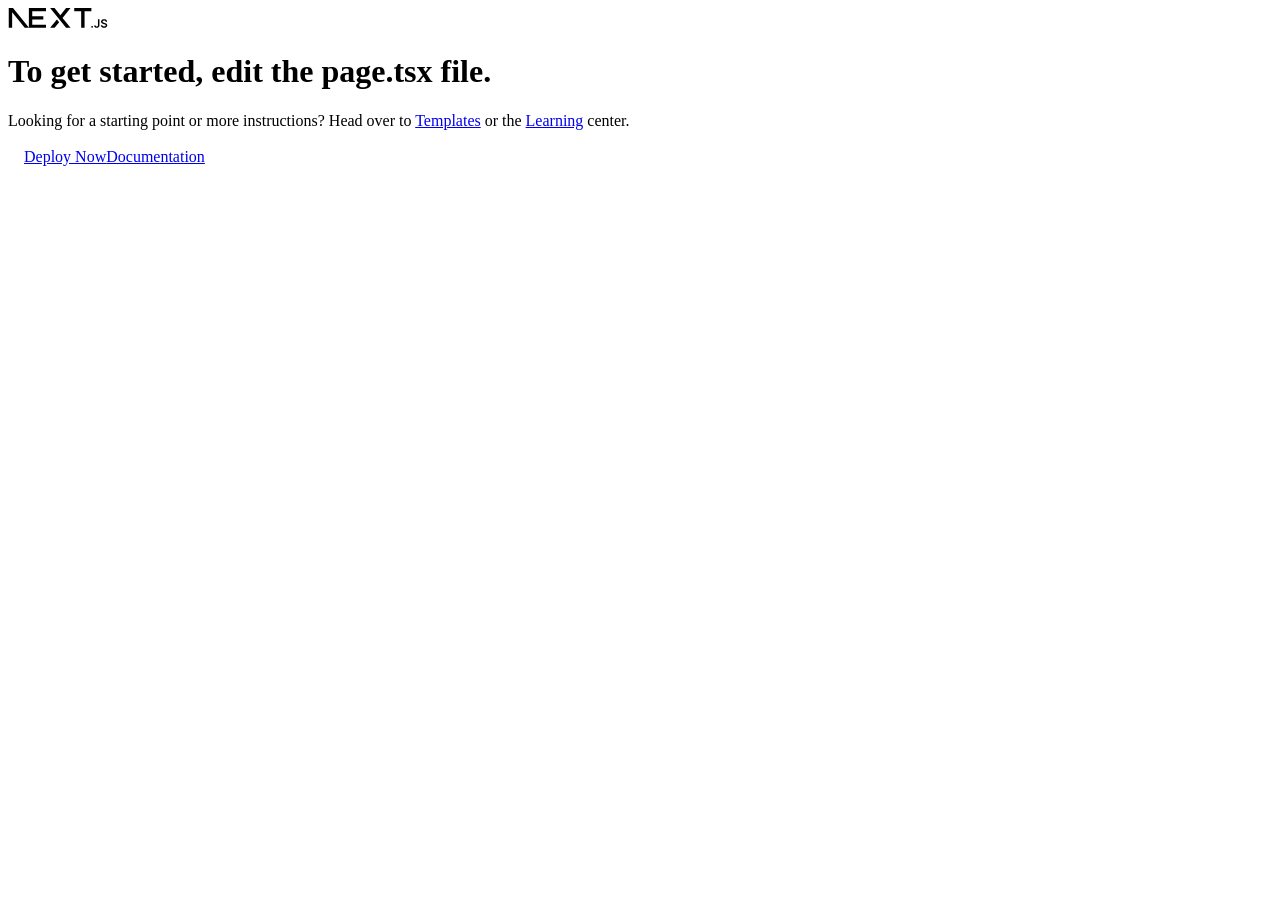
==== index.html @ cd202971 "Updates" ====
<!DOCTYPE html><html lang="en" class="geist_a71539c9-module__T19VSG__variable geist_mono_8d43a2aa-module__8Li5zG__variable h-full antialiased"><head><meta charSet="utf-8"/><meta name="viewport" content="width=device-width, initial-scale=1"/><link rel="preload" href="/my-portfolio/_next/static/media/797e433ab948586e-s.p.0.q-h669a_dqa.woff2" as="font" crossorigin="" type="font/woff2"/><link rel="preload" href="/my-portfolio/_next/static/media/caa3a2e1cccd8315-s.p.16t1db8_9y2o~.woff2" as="font" crossorigin="" type="font/woff2"/><link rel="preload" as="image" href="/next.svg"/><link rel="stylesheet" href="/my-portfolio/_next/static/chunks/0bvc3j5yi~l81.css" data-precedence="next"/><link rel="preload" as="script" fetchPriority="low" href="/my-portfolio/_next/static/chunks/11qk_vpw_zwkf.js"/><script src="/my-portfolio/_next/static/chunks/0jyauzo8ixaq1.js" async=""></script><script src="/my-portfolio/_next/static/chunks/10~x95jhs6ns3.js" async=""></script><script src="/my-portfolio/_next/static/chunks/turbopack-0z6vq2y0hi1d8.js" async=""></script><script src="/my-portfolio/_next/static/chunks/0fsi8lw5utejl.js" async=""></script><script src="/my-portfolio/_next/static/chunks/0d3tkj33oycf2.js" async=""></script><script src="/my-portfolio/_next/static/chunks/0zh8cbih0a2mq.js" async=""></script><meta name="next-size-adjust" content=""/><title>Create Next App</title><meta name="description" content="Generated by create next app"/><link rel="icon" href="/my-portfolio/favicon.ico?favicon.0x3dzn~oxb6tn.ico" sizes="256x256" type="image/x-icon"/><script src="/my-portfolio/_next/static/chunks/03~yq9q893hmn.js" noModule=""></script></head><body class="min-h-full flex flex-col"><div hidden=""><!--$--><!--/$--></div><div class="flex flex-col flex-1 items-center justify-center bg-zinc-50 font-sans dark:bg-black"><main class="flex flex-1 w-full max-w-3xl flex-col items-center justify-between py-32 px-16 bg-white dark:bg-black sm:items-start"><img alt="Next.js logo" width="100" height="20" decoding="async" data-nimg="1" class="dark:invert" style="color:transparent" src="/next.svg"/><div class="flex flex-col items-center gap-6 text-center sm:items-start sm:text-left"><h1 class="max-w-xs text-3xl font-semibold leading-10 tracking-tight text-black dark:text-zinc-50">To get started, edit the page.tsx file.</h1><p class="max-w-md text-lg leading-8 text-zinc-600 dark:text-zinc-400">Looking for a starting point or more instructions? Head over to<!-- --> <a href="https://vercel.com/templates?framework=next.js&amp;utm_source=create-next-app&amp;utm_medium=appdir-template-tw&amp;utm_campaign=create-next-app" class="font-medium text-zinc-950 dark:text-zinc-50">Templates</a> <!-- -->or the<!-- --> <a href="https://nextjs.org/learn?utm_source=create-next-app&amp;utm_medium=appdir-template-tw&amp;utm_campaign=create-next-app" class="font-medium text-zinc-950 dark:text-zinc-50">Learning</a> <!-- -->center.</p></div><div class="flex flex-col gap-4 text-base font-medium sm:flex-row"><a class="flex h-12 w-full items-center justify-center gap-2 rounded-full bg-foreground px-5 text-background transition-colors hover:bg-[#383838] dark:hover:bg-[#ccc] md:w-[158px]" href="https://vercel.com/new?utm_source=create-next-app&amp;utm_medium=appdir-template-tw&amp;utm_campaign=create-next-app" target="_blank" rel="noopener noreferrer"><img alt="Vercel logomark" loading="lazy" width="16" height="16" decoding="async" data-nimg="1" class="dark:invert" style="color:transparent" src="/vercel.svg"/>Deploy Now</a><a class="flex h-12 w-full items-center justify-center rounded-full border border-solid border-black/[.08] px-5 transition-colors hover:border-transparent hover:bg-black/[.04] dark:border-white/[.145] dark:hover:bg-[#1a1a1a] md:w-[158px]" href="https://nextjs.org/docs?utm_source=create-next-app&amp;utm_medium=appdir-template-tw&amp;utm_campaign=create-next-app" target="_blank" rel="noopener noreferrer">Documentation</a></div></main></div><!--$--><!--/$--><script src="/my-portfolio/_next/static/chunks/11qk_vpw_zwkf.js" id="_R_" async=""></script><script>(self.__next_f=self.__next_f||[]).push([0])</script><script>self.__next_f.push([1,"1:\"$Sreact.fragment\"\n2:I[39756,[\"/my-portfolio/_next/static/chunks/0fsi8lw5utejl.js\",\"/my-portfolio/_next/static/chunks/0d3tkj33oycf2.js\"],\"default\"]\n3:I[37457,[\"/my-portfolio/_next/static/chunks/0fsi8lw5utejl.js\",\"/my-portfolio/_next/static/chunks/0d3tkj33oycf2.js\"],\"default\"]\n4:I[5500,[\"/my-portfolio/_next/static/chunks/0fsi8lw5utejl.js\",\"/my-portfolio/_next/static/chunks/0d3tkj33oycf2.js\",\"/my-portfolio/_next/static/chunks/0zh8cbih0a2mq.js\"],\"Image\"]\n8:I[68027,[\"/my-portfolio/_next/static/chunks/0fsi8lw5utejl.js\",\"/my-portfolio/_next/static/chunks/0d3tkj33oycf2.js\"],\"default\",1]\n:HL[\"/my-portfolio/_next/static/chunks/0bvc3j5yi~l81.css\",\"style\"]\n:HL[\"/my-portfolio/_next/static/media/797e433ab948586e-s.p.0.q-h669a_dqa.woff2\",\"font\",{\"crossOrigin\":\"\",\"type\":\"font/woff2\"}]\n:HL[\"/my-portfolio/_next/static/media/caa3a2e1cccd8315-s.p.16t1db8_9y2o~.woff2\",\"font\",{\"crossOrigin\":\"\",\"type\":\"font/woff2\"}]\n"])</script><script>self.__next_f.push([1,"0:{\"P\":null,\"c\":[\"\",\"\"],\"q\":\"\",\"i\":false,\"f\":[[[\"\",{\"children\":[\"__PAGE__\",{}]},\"$undefined\",\"$undefined\",16],[[\"$\",\"$1\",\"c\",{\"children\":[[[\"$\",\"link\",\"0\",{\"rel\":\"stylesheet\",\"href\":\"/my-portfolio/_next/static/chunks/0bvc3j5yi~l81.css\",\"precedence\":\"next\",\"crossOrigin\":\"$undefined\",\"nonce\":\"$undefined\"}],[\"$\",\"script\",\"script-0\",{\"src\":\"/my-portfolio/_next/static/chunks/0fsi8lw5utejl.js\",\"async\":true,\"nonce\":\"$undefined\"}],[\"$\",\"script\",\"script-1\",{\"src\":\"/my-portfolio/_next/static/chunks/0d3tkj33oycf2.js\",\"async\":true,\"nonce\":\"$undefined\"}]],[\"$\",\"html\",null,{\"lang\":\"en\",\"className\":\"geist_a71539c9-module__T19VSG__variable geist_mono_8d43a2aa-module__8Li5zG__variable h-full antialiased\",\"children\":[\"$\",\"body\",null,{\"className\":\"min-h-full flex flex-col\",\"children\":[\"$\",\"$L2\",null,{\"parallelRouterKey\":\"children\",\"error\":\"$undefined\",\"errorStyles\":\"$undefined\",\"errorScripts\":\"$undefined\",\"template\":[\"$\",\"$L3\",null,{}],\"templateStyles\":\"$undefined\",\"templateScripts\":\"$undefined\",\"notFound\":[[[\"$\",\"title\",null,{\"children\":\"404: This page could not be found.\"}],[\"$\",\"div\",null,{\"style\":{\"fontFamily\":\"system-ui,\\\"Segoe UI\\\",Roboto,Helvetica,Arial,sans-serif,\\\"Apple Color Emoji\\\",\\\"Segoe UI Emoji\\\"\",\"height\":\"100vh\",\"textAlign\":\"center\",\"display\":\"flex\",\"flexDirection\":\"column\",\"alignItems\":\"center\",\"justifyContent\":\"center\"},\"children\":[\"$\",\"div\",null,{\"children\":[[\"$\",\"style\",null,{\"dangerouslySetInnerHTML\":{\"__html\":\"body{color:#000;background:#fff;margin:0}.next-error-h1{border-right:1px solid rgba(0,0,0,.3)}@media (prefers-color-scheme:dark){body{color:#fff;background:#000}.next-error-h1{border-right:1px solid rgba(255,255,255,.3)}}\"}}],[\"$\",\"h1\",null,{\"className\":\"next-error-h1\",\"style\":{\"display\":\"inline-block\",\"margin\":\"0 20px 0 0\",\"padding\":\"0 23px 0 0\",\"fontSize\":24,\"fontWeight\":500,\"verticalAlign\":\"top\",\"lineHeight\":\"49px\"},\"children\":404}],[\"$\",\"div\",null,{\"style\":{\"display\":\"inline-block\"},\"children\":[\"$\",\"h2\",null,{\"style\":{\"fontSize\":14,\"fontWeight\":400,\"lineHeight\":\"49px\",\"margin\":0},\"children\":\"This page could not be found.\"}]}]]}]}]],[]],\"forbidden\":\"$undefined\",\"unauthorized\":\"$undefined\"}]}]}]]}],{\"children\":[[\"$\",\"$1\",\"c\",{\"children\":[[\"$\",\"div\",null,{\"className\":\"flex flex-col flex-1 items-center justify-center bg-zinc-50 font-sans dark:bg-black\",\"children\":[\"$\",\"main\",null,{\"className\":\"flex flex-1 w-full max-w-3xl flex-col items-center justify-between py-32 px-16 bg-white dark:bg-black sm:items-start\",\"children\":[[\"$\",\"$L4\",null,{\"className\":\"dark:invert\",\"src\":\"/next.svg\",\"alt\":\"Next.js logo\",\"width\":100,\"height\":20,\"priority\":true}],[\"$\",\"div\",null,{\"className\":\"flex flex-col items-center gap-6 text-center sm:items-start sm:text-left\",\"children\":[[\"$\",\"h1\",null,{\"className\":\"max-w-xs text-3xl font-semibold leading-10 tracking-tight text-black dark:text-zinc-50\",\"children\":\"To get started, edit the page.tsx file.\"}],[\"$\",\"p\",null,{\"className\":\"max-w-md text-lg leading-8 text-zinc-600 dark:text-zinc-400\",\"children\":[\"Looking for a starting point or more instructions? Head over to\",\" \",[\"$\",\"a\",null,{\"href\":\"https://vercel.com/templates?framework=next.js\u0026utm_source=create-next-app\u0026utm_medium=appdir-template-tw\u0026utm_campaign=create-next-app\",\"className\":\"font-medium text-zinc-950 dark:text-zinc-50\",\"children\":\"Templates\"}],\" \",\"or the\",\" \",[\"$\",\"a\",null,{\"href\":\"https://nextjs.org/learn?utm_source=create-next-app\u0026utm_medium=appdir-template-tw\u0026utm_campaign=create-next-app\",\"className\":\"font-medium text-zinc-950 dark:text-zinc-50\",\"children\":\"Learning\"}],\" \",\"center.\"]}]]}],[\"$\",\"div\",null,{\"className\":\"flex flex-col gap-4 text-base font-medium sm:flex-row\",\"children\":[[\"$\",\"a\",null,{\"className\":\"flex h-12 w-full items-center justify-center gap-2 rounded-full bg-foreground px-5 text-background transition-colors hover:bg-[#383838] dark:hover:bg-[#ccc] md:w-[158px]\",\"href\":\"https://vercel.com/new?utm_source=create-next-app\u0026utm_medium=appdir-template-tw\u0026utm_campaign=create-next-app\",\"target\":\"_blank\",\"rel\":\"noopener noreferrer\",\"children\":[[\"$\",\"$L4\",null,{\"className\":\"dark:invert\",\"src\":\"/vercel.svg\",\"alt\":\"Vercel logomark\",\"width\":16,\"height\":16}],\"Deploy Now\"]}],[\"$\",\"a\",null,{\"className\":\"flex h-12 w-full items-center justify-center rounded-full border border-solid border-black/[.08] px-5 transition-colors hover:border-transparent hover:bg-black/[.04] dark:border-white/[.145] dark:hover:bg-[#1a1a1a] md:w-[158px]\",\"href\":\"https://nextjs.org/docs?utm_source=create-next-app\u0026utm_medium=appdir-template-tw\u0026utm_campaign=create-next-app\",\"target\":\"_blank\",\"rel\":\"noopener noreferrer\",\"children\":\"Documentation\"}]]}]]}]}],[\"$L5\"],\"$L6\"]}],{},null,false,null]},null,false,null],\"$L7\",false]],\"m\":\"$undefined\",\"G\":[\"$8\",[\"$L9\"]],\"S\":true,\"h\":null,\"s\":\"$undefined\",\"l\":\"$undefined\",\"p\":\"$undefined\",\"d\":\"$undefined\",\"b\":\"kV4BOGJeDAwhgSy04n3zo\"}\n"])</script><script>self.__next_f.push([1,"a:I[97367,[\"/my-portfolio/_next/static/chunks/0fsi8lw5utejl.js\",\"/my-portfolio/_next/static/chunks/0d3tkj33oycf2.js\"],\"OutletBoundary\"]\nb:\"$Sreact.suspense\"\nd:I[97367,[\"/my-portfolio/_next/static/chunks/0fsi8lw5utejl.js\",\"/my-portfolio/_next/static/chunks/0d3tkj33oycf2.js\"],\"ViewportBoundary\"]\nf:I[97367,[\"/my-portfolio/_next/static/chunks/0fsi8lw5utejl.js\",\"/my-portfolio/_next/static/chunks/0d3tkj33oycf2.js\"],\"MetadataBoundary\"]\n5:[\"$\",\"script\",\"script-0\",{\"src\":\"/my-portfolio/_next/static/chunks/0zh8cbih0a2mq.js\",\"async\":true,\"nonce\":\"$undefined\"}]\n6:[\"$\",\"$La\",null,{\"children\":[\"$\",\"$b\",null,{\"name\":\"Next.MetadataOutlet\",\"children\":\"$@c\"}]}]\n7:[\"$\",\"$1\",\"h\",{\"children\":[null,[\"$\",\"$Ld\",null,{\"children\":\"$Le\"}],[\"$\",\"div\",null,{\"hidden\":true,\"children\":[\"$\",\"$Lf\",null,{\"children\":[\"$\",\"$b\",null,{\"name\":\"Next.Metadata\",\"children\":\"$L10\"}]}]}],[\"$\",\"meta\",null,{\"name\":\"next-size-adjust\",\"content\":\"\"}]]}]\n9:[\"$\",\"link\",\"0\",{\"rel\":\"stylesheet\",\"href\":\"/my-portfolio/_next/static/chunks/0bvc3j5yi~l81.css\",\"precedence\":\"next\",\"crossOrigin\":\"$undefined\",\"nonce\":\"$undefined\"}]\n"])</script><script>self.__next_f.push([1,"e:[[\"$\",\"meta\",\"0\",{\"charSet\":\"utf-8\"}],[\"$\",\"meta\",\"1\",{\"name\":\"viewport\",\"content\":\"width=device-width, initial-scale=1\"}]]\n"])</script><script>self.__next_f.push([1,"11:I[27201,[\"/my-portfolio/_next/static/chunks/0fsi8lw5utejl.js\",\"/my-portfolio/_next/static/chunks/0d3tkj33oycf2.js\"],\"IconMark\"]\nc:null\n10:[[\"$\",\"title\",\"0\",{\"children\":\"Create Next App\"}],[\"$\",\"meta\",\"1\",{\"name\":\"description\",\"content\":\"Generated by create next app\"}],[\"$\",\"link\",\"2\",{\"rel\":\"icon\",\"href\":\"/my-portfolio/favicon.ico?favicon.0x3dzn~oxb6tn.ico\",\"sizes\":\"256x256\",\"type\":\"image/x-icon\"}],[\"$\",\"$L11\",\"3\",{}]]\n"])</script></body></html>
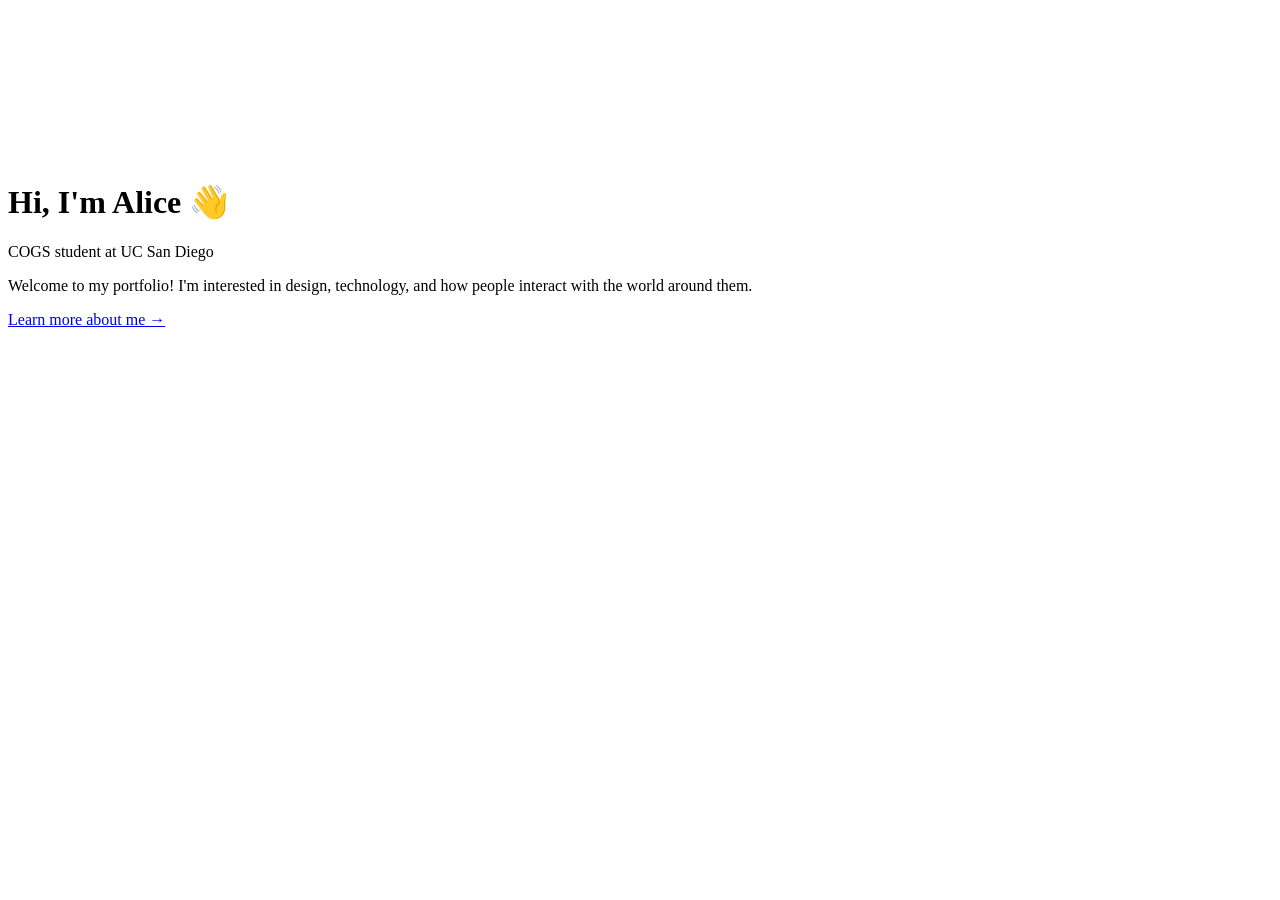
==== commit 1c6ce363: "Updates" ====
--- a/index.html
+++ b/index.html
@@ -1 +1,32 @@
-<!DOCTYPE html><html lang="en" class="geist_a71539c9-module__T19VSG__variable geist_mono_8d43a2aa-module__8Li5zG__variable h-full antialiased"><head><meta charSet="utf-8"/><meta name="viewport" content="width=device-width, initial-scale=1"/><link rel="preload" href="/my-portfolio/_next/static/media/797e433ab948586e-s.p.0.q-h669a_dqa.woff2" as="font" crossorigin="" type="font/woff2"/><link rel="preload" href="/my-portfolio/_next/static/media/caa3a2e1cccd8315-s.p.16t1db8_9y2o~.woff2" as="font" crossorigin="" type="font/woff2"/><link rel="preload" as="image" href="/next.svg"/><link rel="stylesheet" href="/my-portfolio/_next/static/chunks/0bvc3j5yi~l81.css" data-precedence="next"/><link rel="preload" as="script" fetchPriority="low" href="/my-portfolio/_next/static/chunks/11qk_vpw_zwkf.js"/><script src="/my-portfolio/_next/static/chunks/0jyauzo8ixaq1.js" async=""></script><script src="/my-portfolio/_next/static/chunks/10~x95jhs6ns3.js" async=""></script><script src="/my-portfolio/_next/static/chunks/turbopack-0z6vq2y0hi1d8.js" async=""></script><script src="/my-portfolio/_next/static/chunks/0fsi8lw5utejl.js" async=""></script><script src="/my-portfolio/_next/static/chunks/0d3tkj33oycf2.js" async=""></script><script src="/my-portfolio/_next/static/chunks/0zh8cbih0a2mq.js" async=""></script><meta name="next-size-adjust" content=""/><title>Create Next App</title><meta name="description" content="Generated by create next app"/><link rel="icon" href="/my-portfolio/favicon.ico?favicon.0x3dzn~oxb6tn.ico" sizes="256x256" type="image/x-icon"/><script src="/my-portfolio/_next/static/chunks/03~yq9q893hmn.js" noModule=""></script></head><body class="min-h-full flex flex-col"><div hidden=""><!--$--><!--/$--></div><div class="flex flex-col flex-1 items-center justify-center bg-zinc-50 font-sans dark:bg-black"><main class="flex flex-1 w-full max-w-3xl flex-col items-center justify-between py-32 px-16 bg-white dark:bg-black sm:items-start"><img alt="Next.js logo" width="100" height="20" decoding="async" data-nimg="1" class="dark:invert" style="color:transparent" src="/next.svg"/><div class="flex flex-col items-center gap-6 text-center sm:items-start sm:text-left"><h1 class="max-w-xs text-3xl font-semibold leading-10 tracking-tight text-black dark:text-zinc-50">To get started, edit the page.tsx file.</h1><p class="max-w-md text-lg leading-8 text-zinc-600 dark:text-zinc-400">Looking for a starting point or more instructions? Head over to<!-- --> <a href="https://vercel.com/templates?framework=next.js&amp;utm_source=create-next-app&amp;utm_medium=appdir-template-tw&amp;utm_campaign=create-next-app" class="font-medium text-zinc-950 dark:text-zinc-50">Templates</a> <!-- -->or the<!-- --> <a href="https://nextjs.org/learn?utm_source=create-next-app&amp;utm_medium=appdir-template-tw&amp;utm_campaign=create-next-app" class="font-medium text-zinc-950 dark:text-zinc-50">Learning</a> <!-- -->center.</p></div><div class="flex flex-col gap-4 text-base font-medium sm:flex-row"><a class="flex h-12 w-full items-center justify-center gap-2 rounded-full bg-foreground px-5 text-background transition-colors hover:bg-[#383838] dark:hover:bg-[#ccc] md:w-[158px]" href="https://vercel.com/new?utm_source=create-next-app&amp;utm_medium=appdir-template-tw&amp;utm_campaign=create-next-app" target="_blank" rel="noopener noreferrer"><img alt="Vercel logomark" loading="lazy" width="16" height="16" decoding="async" data-nimg="1" class="dark:invert" style="color:transparent" src="/vercel.svg"/>Deploy Now</a><a class="flex h-12 w-full items-center justify-center rounded-full border border-solid border-black/[.08] px-5 transition-colors hover:border-transparent hover:bg-black/[.04] dark:border-white/[.145] dark:hover:bg-[#1a1a1a] md:w-[158px]" href="https://nextjs.org/docs?utm_source=create-next-app&amp;utm_medium=appdir-template-tw&amp;utm_campaign=create-next-app" target="_blank" rel="noopener noreferrer">Documentation</a></div></main></div><!--$--><!--/$--><script src="/my-portfolio/_next/static/chunks/11qk_vpw_zwkf.js" id="_R_" async=""></script><script>(self.__next_f=self.__next_f||[]).push([0])</script><script>self.__next_f.push([1,"1:\"$Sreact.fragment\"\n2:I[39756,[\"/my-portfolio/_next/static/chunks/0fsi8lw5utejl.js\",\"/my-portfolio/_next/static/chunks/0d3tkj33oycf2.js\"],\"default\"]\n3:I[37457,[\"/my-portfolio/_next/static/chunks/0fsi8lw5utejl.js\",\"/my-portfolio/_next/static/chunks/0d3tkj33oycf2.js\"],\"default\"]\n4:I[5500,[\"/my-portfolio/_next/static/chunks/0fsi8lw5utejl.js\",\"/my-portfolio/_next/static/chunks/0d3tkj33oycf2.js\",\"/my-portfolio/_next/static/chunks/0zh8cbih0a2mq.js\"],\"Image\"]\n8:I[68027,[\"/my-portfolio/_next/static/chunks/0fsi8lw5utejl.js\",\"/my-portfolio/_next/static/chunks/0d3tkj33oycf2.js\"],\"default\",1]\n:HL[\"/my-portfolio/_next/static/chunks/0bvc3j5yi~l81.css\",\"style\"]\n:HL[\"/my-portfolio/_next/static/media/797e433ab948586e-s.p.0.q-h669a_dqa.woff2\",\"font\",{\"crossOrigin\":\"\",\"type\":\"font/woff2\"}]\n:HL[\"/my-portfolio/_next/static/media/caa3a2e1cccd8315-s.p.16t1db8_9y2o~.woff2\",\"font\",{\"crossOrigin\":\"\",\"type\":\"font/woff2\"}]\n"])</script><script>self.__next_f.push([1,"0:{\"P\":null,\"c\":[\"\",\"\"],\"q\":\"\",\"i\":false,\"f\":[[[\"\",{\"children\":[\"__PAGE__\",{}]},\"$undefined\",\"$undefined\",16],[[\"$\",\"$1\",\"c\",{\"children\":[[[\"$\",\"link\",\"0\",{\"rel\":\"stylesheet\",\"href\":\"/my-portfolio/_next/static/chunks/0bvc3j5yi~l81.css\",\"precedence\":\"next\",\"crossOrigin\":\"$undefined\",\"nonce\":\"$undefined\"}],[\"$\",\"script\",\"script-0\",{\"src\":\"/my-portfolio/_next/static/chunks/0fsi8lw5utejl.js\",\"async\":true,\"nonce\":\"$undefined\"}],[\"$\",\"script\",\"script-1\",{\"src\":\"/my-portfolio/_next/static/chunks/0d3tkj33oycf2.js\",\"async\":true,\"nonce\":\"$undefined\"}]],[\"$\",\"html\",null,{\"lang\":\"en\",\"className\":\"geist_a71539c9-module__T19VSG__variable geist_mono_8d43a2aa-module__8Li5zG__variable h-full antialiased\",\"children\":[\"$\",\"body\",null,{\"className\":\"min-h-full flex flex-col\",\"children\":[\"$\",\"$L2\",null,{\"parallelRouterKey\":\"children\",\"error\":\"$undefined\",\"errorStyles\":\"$undefined\",\"errorScripts\":\"$undefined\",\"template\":[\"$\",\"$L3\",null,{}],\"templateStyles\":\"$undefined\",\"templateScripts\":\"$undefined\",\"notFound\":[[[\"$\",\"title\",null,{\"children\":\"404: This page could not be found.\"}],[\"$\",\"div\",null,{\"style\":{\"fontFamily\":\"system-ui,\\\"Segoe UI\\\",Roboto,Helvetica,Arial,sans-serif,\\\"Apple Color Emoji\\\",\\\"Segoe UI Emoji\\\"\",\"height\":\"100vh\",\"textAlign\":\"center\",\"display\":\"flex\",\"flexDirection\":\"column\",\"alignItems\":\"center\",\"justifyContent\":\"center\"},\"children\":[\"$\",\"div\",null,{\"children\":[[\"$\",\"style\",null,{\"dangerouslySetInnerHTML\":{\"__html\":\"body{color:#000;background:#fff;margin:0}.next-error-h1{border-right:1px solid rgba(0,0,0,.3)}@media (prefers-color-scheme:dark){body{color:#fff;background:#000}.next-error-h1{border-right:1px solid rgba(255,255,255,.3)}}\"}}],[\"$\",\"h1\",null,{\"className\":\"next-error-h1\",\"style\":{\"display\":\"inline-block\",\"margin\":\"0 20px 0 0\",\"padding\":\"0 23px 0 0\",\"fontSize\":24,\"fontWeight\":500,\"verticalAlign\":\"top\",\"lineHeight\":\"49px\"},\"children\":404}],[\"$\",\"div\",null,{\"style\":{\"display\":\"inline-block\"},\"children\":[\"$\",\"h2\",null,{\"style\":{\"fontSize\":14,\"fontWeight\":400,\"lineHeight\":\"49px\",\"margin\":0},\"children\":\"This page could not be found.\"}]}]]}]}]],[]],\"forbidden\":\"$undefined\",\"unauthorized\":\"$undefined\"}]}]}]]}],{\"children\":[[\"$\",\"$1\",\"c\",{\"children\":[[\"$\",\"div\",null,{\"className\":\"flex flex-col flex-1 items-center justify-center bg-zinc-50 font-sans dark:bg-black\",\"children\":[\"$\",\"main\",null,{\"className\":\"flex flex-1 w-full max-w-3xl flex-col items-center justify-between py-32 px-16 bg-white dark:bg-black sm:items-start\",\"children\":[[\"$\",\"$L4\",null,{\"className\":\"dark:invert\",\"src\":\"/next.svg\",\"alt\":\"Next.js logo\",\"width\":100,\"height\":20,\"priority\":true}],[\"$\",\"div\",null,{\"className\":\"flex flex-col items-center gap-6 text-center sm:items-start sm:text-left\",\"children\":[[\"$\",\"h1\",null,{\"className\":\"max-w-xs text-3xl font-semibold leading-10 tracking-tight text-black dark:text-zinc-50\",\"children\":\"To get started, edit the page.tsx file.\"}],[\"$\",\"p\",null,{\"className\":\"max-w-md text-lg leading-8 text-zinc-600 dark:text-zinc-400\",\"children\":[\"Looking for a starting point or more instructions? Head over to\",\" \",[\"$\",\"a\",null,{\"href\":\"https://vercel.com/templates?framework=next.js\u0026utm_source=create-next-app\u0026utm_medium=appdir-template-tw\u0026utm_campaign=create-next-app\",\"className\":\"font-medium text-zinc-950 dark:text-zinc-50\",\"children\":\"Templates\"}],\" \",\"or the\",\" \",[\"$\",\"a\",null,{\"href\":\"https://nextjs.org/learn?utm_source=create-next-app\u0026utm_medium=appdir-template-tw\u0026utm_campaign=create-next-app\",\"className\":\"font-medium text-zinc-950 dark:text-zinc-50\",\"children\":\"Learning\"}],\" \",\"center.\"]}]]}],[\"$\",\"div\",null,{\"className\":\"flex flex-col gap-4 text-base font-medium sm:flex-row\",\"children\":[[\"$\",\"a\",null,{\"className\":\"flex h-12 w-full items-center justify-center gap-2 rounded-full bg-foreground px-5 text-background transition-colors hover:bg-[#383838] dark:hover:bg-[#ccc] md:w-[158px]\",\"href\":\"https://vercel.com/new?utm_source=create-next-app\u0026utm_medium=appdir-template-tw\u0026utm_campaign=create-next-app\",\"target\":\"_blank\",\"rel\":\"noopener noreferrer\",\"children\":[[\"$\",\"$L4\",null,{\"className\":\"dark:invert\",\"src\":\"/vercel.svg\",\"alt\":\"Vercel logomark\",\"width\":16,\"height\":16}],\"Deploy Now\"]}],[\"$\",\"a\",null,{\"className\":\"flex h-12 w-full items-center justify-center rounded-full border border-solid border-black/[.08] px-5 transition-colors hover:border-transparent hover:bg-black/[.04] dark:border-white/[.145] dark:hover:bg-[#1a1a1a] md:w-[158px]\",\"href\":\"https://nextjs.org/docs?utm_source=create-next-app\u0026utm_medium=appdir-template-tw\u0026utm_campaign=create-next-app\",\"target\":\"_blank\",\"rel\":\"noopener noreferrer\",\"children\":\"Documentation\"}]]}]]}]}],[\"$L5\"],\"$L6\"]}],{},null,false,null]},null,false,null],\"$L7\",false]],\"m\":\"$undefined\",\"G\":[\"$8\",[\"$L9\"]],\"S\":true,\"h\":null,\"s\":\"$undefined\",\"l\":\"$undefined\",\"p\":\"$undefined\",\"d\":\"$undefined\",\"b\":\"kV4BOGJeDAwhgSy04n3zo\"}\n"])</script><script>self.__next_f.push([1,"a:I[97367,[\"/my-portfolio/_next/static/chunks/0fsi8lw5utejl.js\",\"/my-portfolio/_next/static/chunks/0d3tkj33oycf2.js\"],\"OutletBoundary\"]\nb:\"$Sreact.suspense\"\nd:I[97367,[\"/my-portfolio/_next/static/chunks/0fsi8lw5utejl.js\",\"/my-portfolio/_next/static/chunks/0d3tkj33oycf2.js\"],\"ViewportBoundary\"]\nf:I[97367,[\"/my-portfolio/_next/static/chunks/0fsi8lw5utejl.js\",\"/my-portfolio/_next/static/chunks/0d3tkj33oycf2.js\"],\"MetadataBoundary\"]\n5:[\"$\",\"script\",\"script-0\",{\"src\":\"/my-portfolio/_next/static/chunks/0zh8cbih0a2mq.js\",\"async\":true,\"nonce\":\"$undefined\"}]\n6:[\"$\",\"$La\",null,{\"children\":[\"$\",\"$b\",null,{\"name\":\"Next.MetadataOutlet\",\"children\":\"$@c\"}]}]\n7:[\"$\",\"$1\",\"h\",{\"children\":[null,[\"$\",\"$Ld\",null,{\"children\":\"$Le\"}],[\"$\",\"div\",null,{\"hidden\":true,\"children\":[\"$\",\"$Lf\",null,{\"children\":[\"$\",\"$b\",null,{\"name\":\"Next.Metadata\",\"children\":\"$L10\"}]}]}],[\"$\",\"meta\",null,{\"name\":\"next-size-adjust\",\"content\":\"\"}]]}]\n9:[\"$\",\"link\",\"0\",{\"rel\":\"stylesheet\",\"href\":\"/my-portfolio/_next/static/chunks/0bvc3j5yi~l81.css\",\"precedence\":\"next\",\"crossOrigin\":\"$undefined\",\"nonce\":\"$undefined\"}]\n"])</script><script>self.__next_f.push([1,"e:[[\"$\",\"meta\",\"0\",{\"charSet\":\"utf-8\"}],[\"$\",\"meta\",\"1\",{\"name\":\"viewport\",\"content\":\"width=device-width, initial-scale=1\"}]]\n"])</script><script>self.__next_f.push([1,"11:I[27201,[\"/my-portfolio/_next/static/chunks/0fsi8lw5utejl.js\",\"/my-portfolio/_next/static/chunks/0d3tkj33oycf2.js\"],\"IconMark\"]\nc:null\n10:[[\"$\",\"title\",\"0\",{\"children\":\"Create Next App\"}],[\"$\",\"meta\",\"1\",{\"name\":\"description\",\"content\":\"Generated by create next app\"}],[\"$\",\"link\",\"2\",{\"rel\":\"icon\",\"href\":\"/my-portfolio/favicon.ico?favicon.0x3dzn~oxb6tn.ico\",\"sizes\":\"256x256\",\"type\":\"image/x-icon\"}],[\"$\",\"$L11\",\"3\",{}]]\n"])</script></body></html>+<!DOCTYPE html><html lang="en" class="geist_a71539c9-module__T19VSG__variable geist_mono_8d43a2aa-module__8Li5zG__variable h-full antialiased"><head><meta charSet="utf-8"/><meta name="viewport" content="width=device-width, initial-scale=1"/><link rel="preload" href="/my-portfolio/_next/static/media/797e433ab948586e-s.p.0.q-h669a_dqa.woff2" as="font" crossorigin="" type="font/woff2"/><link rel="preload" href="/my-portfolio/_next/static/media/caa3a2e1cccd8315-s.p.16t1db8_9y2o~.woff2" as="font" crossorigin="" type="font/woff2"/><link rel="stylesheet" href="/my-portfolio/_next/static/chunks/0~lnp8-z_.x5b.css" data-precedence="next"/><link rel="preload" as="script" fetchPriority="low" href="/my-portfolio/_next/static/chunks/15xrurgzs99gv.js"/><script src="/my-portfolio/_next/static/chunks/0dgq26a5_oy.a.js" async=""></script><script src="/my-portfolio/_next/static/chunks/0n~dq4kpx9xxx.js" async=""></script><script src="/my-portfolio/_next/static/chunks/0mx74yf5.c84l.js" async=""></script><script src="/my-portfolio/_next/static/chunks/turbopack-0y.yq9k_~p~tx.js" async=""></script><script src="/my-portfolio/_next/static/chunks/01xlw8hd842-c.js" async=""></script><script src="/my-portfolio/_next/static/chunks/0d3shmwh5_nmn.js" async=""></script><script src="/my-portfolio/_next/static/chunks/0ka051yepewro.js" async=""></script><meta name="next-size-adjust" content=""/><title>Create Next App</title><meta name="description" content="Generated by create next app"/><link rel="icon" href="/my-portfolio/favicon.ico?favicon.0x3dzn~oxb6tn.ico" sizes="256x256" type="image/x-icon"/><script src="/my-portfolio/_next/static/chunks/03~yq9q893hmn.js" noModule=""></script></head><body class="min-h-full flex flex-col"><div hidden=""><!--$--><!--/$--></div><main class="min-h-screen bg-white text-gray-800"><div class="relative w-full h-64 bg-black overflow-hidden flex items-center justify-center"><canvas id="starfield" class="absolute inset-0 w-full h-full"></canvas><div class="relative z-10 text-center"><h1 class="text-4xl font-bold text-white mb-2">Hi, I&#x27;m Alice 👋</h1><p class="text-gray-300 text-lg">COGS student at UC San Diego</p></div><script>
+          const canvas = document.getElementById('starfield');
+          const ctx = canvas.getContext('2d');
+          canvas.width = canvas.offsetWidth;
+          canvas.height = canvas.offsetHeight;
+          const stars = Array.from({ length: 150 }, () => ({
+            x: Math.random() * canvas.width,
+            y: Math.random() * canvas.height,
+            r: Math.random() * 1.5 + 0.5,
+            dx: (Math.random() - 0.5) * 0.3,
+            dy: (Math.random() - 0.5) * 0.3,
+            opacity: Math.random()
+          }));
+          function draw() {
+            ctx.clearRect(0, 0, canvas.width, canvas.height);
+            stars.forEach(s => {
+              ctx.beginPath();
+              ctx.arc(s.x, s.y, s.r, 0, Math.PI * 2);
+              ctx.fillStyle = `rgba(255,255,255,${s.opacity})`;
+              ctx.fill();
+              s.x += s.dx; s.y += s.dy;
+              s.opacity += (Math.random() - 0.5) * 0.05;
+              s.opacity = Math.max(0.1, Math.min(1, s.opacity));
+              if (s.x < 0) s.x = canvas.width;
+              if (s.x > canvas.width) s.x = 0;
+              if (s.y < 0) s.y = canvas.height;
+              if (s.y > canvas.height) s.y = 0;
+            });
+            requestAnimationFrame(draw);
+          }
+          draw();
+        </script></div><div class="px-8 py-16 max-w-2xl mx-auto"><p class="text-gray-700 leading-relaxed mb-10">Welcome to my portfolio! I&#x27;m interested in design, technology, and how people interact with the world around them.</p><a class="bg-black text-white px-6 py-3 rounded-full text-sm hover:bg-gray-800 transition" href="/my-portfolio/about">Learn more about me →</a></div></main><!--$--><!--/$--><script src="/my-portfolio/_next/static/chunks/15xrurgzs99gv.js" id="_R_" async=""></script><script>(self.__next_f=self.__next_f||[]).push([0])</script><script>self.__next_f.push([1,"1:\"$Sreact.fragment\"\n2:I[39756,[\"/my-portfolio/_next/static/chunks/01xlw8hd842-c.js\",\"/my-portfolio/_next/static/chunks/0d3shmwh5_nmn.js\"],\"default\"]\n3:I[37457,[\"/my-portfolio/_next/static/chunks/01xlw8hd842-c.js\",\"/my-portfolio/_next/static/chunks/0d3shmwh5_nmn.js\"],\"default\"]\n9:I[68027,[\"/my-portfolio/_next/static/chunks/01xlw8hd842-c.js\",\"/my-portfolio/_next/static/chunks/0d3shmwh5_nmn.js\"],\"default\",1]\n:HL[\"/my-portfolio/_next/static/chunks/0~lnp8-z_.x5b.css\",\"style\"]\n:HL[\"/my-portfolio/_next/static/media/797e433ab948586e-s.p.0.q-h669a_dqa.woff2\",\"font\",{\"crossOrigin\":\"\",\"type\":\"font/woff2\"}]\n:HL[\"/my-portfolio/_next/static/media/caa3a2e1cccd8315-s.p.16t1db8_9y2o~.woff2\",\"font\",{\"crossOrigin\":\"\",\"type\":\"font/woff2\"}]\n4:T502,\n          const canvas = document.getElementById('starfield');\n          const ctx = canvas.getContext('2d');\n          canvas.width = canvas.offsetWidth;\n          canvas.height = canvas.offsetHeight;\n          const stars = Array.from({ length: 150 }, () =\u003e ({\n            x: Math.random() * canvas.width,\n            y: Math.random() * canvas.height,\n            r: Math.random() * 1.5 + 0.5,\n            dx: (Math.random() - 0.5) * 0.3,\n            dy: (Math.random() - 0.5) * 0.3,\n            opacity: Math.random()\n          }));\n          function draw() {\n            ctx.clearRect(0, 0, canvas.width, canvas.height);\n            stars.forEach(s =\u003e {\n              ctx.beginPath();\n              ctx.arc(s.x, s.y, s.r, 0, Math.PI * 2);\n              ctx.fillStyle = `rgba(255,255,255,${s.opacity})`;\n              ctx.fill();\n              s.x += s.dx; s.y += s.dy;\n              s.opacity += (Math.random() - 0.5) * 0.05;\n              s.opacity = Math.max(0.1, Math.min(1, s.opacity));\n              if (s.x \u003c 0) s.x = canvas.width;\n              if (s.x \u003e canvas.width) s.x = 0;\n              if (s.y \u003c 0) s.y = canvas.height;\n              if (s.y \u003e canvas.height) s.y = 0;\n            });\n            requestAnimationFrame(draw);\n          }\n          draw();\n        "])</script><script>self.__next_f.push([1,"0:{\"P\":null,\"c\":[\"\",\"\"],\"q\":\"\",\"i\":false,\"f\":[[[\"\",{\"children\":[\"__PAGE__\",{}]},\"$undefined\",\"$undefined\",16],[[\"$\",\"$1\",\"c\",{\"children\":[[[\"$\",\"link\",\"0\",{\"rel\":\"stylesheet\",\"href\":\"/my-portfolio/_next/static/chunks/0~lnp8-z_.x5b.css\",\"precedence\":\"next\",\"crossOrigin\":\"$undefined\",\"nonce\":\"$undefined\"}],[\"$\",\"script\",\"script-0\",{\"src\":\"/my-portfolio/_next/static/chunks/01xlw8hd842-c.js\",\"async\":true,\"nonce\":\"$undefined\"}],[\"$\",\"script\",\"script-1\",{\"src\":\"/my-portfolio/_next/static/chunks/0d3shmwh5_nmn.js\",\"async\":true,\"nonce\":\"$undefined\"}]],[\"$\",\"html\",null,{\"lang\":\"en\",\"className\":\"geist_a71539c9-module__T19VSG__variable geist_mono_8d43a2aa-module__8Li5zG__variable h-full antialiased\",\"children\":[\"$\",\"body\",null,{\"className\":\"min-h-full flex flex-col\",\"children\":[\"$\",\"$L2\",null,{\"parallelRouterKey\":\"children\",\"error\":\"$undefined\",\"errorStyles\":\"$undefined\",\"errorScripts\":\"$undefined\",\"template\":[\"$\",\"$L3\",null,{}],\"templateStyles\":\"$undefined\",\"templateScripts\":\"$undefined\",\"notFound\":[[[\"$\",\"title\",null,{\"children\":\"404: This page could not be found.\"}],[\"$\",\"div\",null,{\"style\":{\"fontFamily\":\"system-ui,\\\"Segoe UI\\\",Roboto,Helvetica,Arial,sans-serif,\\\"Apple Color Emoji\\\",\\\"Segoe UI Emoji\\\"\",\"height\":\"100vh\",\"textAlign\":\"center\",\"display\":\"flex\",\"flexDirection\":\"column\",\"alignItems\":\"center\",\"justifyContent\":\"center\"},\"children\":[\"$\",\"div\",null,{\"children\":[[\"$\",\"style\",null,{\"dangerouslySetInnerHTML\":{\"__html\":\"body{color:#000;background:#fff;margin:0}.next-error-h1{border-right:1px solid rgba(0,0,0,.3)}@media (prefers-color-scheme:dark){body{color:#fff;background:#000}.next-error-h1{border-right:1px solid rgba(255,255,255,.3)}}\"}}],[\"$\",\"h1\",null,{\"className\":\"next-error-h1\",\"style\":{\"display\":\"inline-block\",\"margin\":\"0 20px 0 0\",\"padding\":\"0 23px 0 0\",\"fontSize\":24,\"fontWeight\":500,\"verticalAlign\":\"top\",\"lineHeight\":\"49px\"},\"children\":404}],[\"$\",\"div\",null,{\"style\":{\"display\":\"inline-block\"},\"children\":[\"$\",\"h2\",null,{\"style\":{\"fontSize\":14,\"fontWeight\":400,\"lineHeight\":\"49px\",\"margin\":0},\"children\":\"This page could not be found.\"}]}]]}]}]],[]],\"forbidden\":\"$undefined\",\"unauthorized\":\"$undefined\"}]}]}]]}],{\"children\":[[\"$\",\"$1\",\"c\",{\"children\":[[\"$\",\"main\",null,{\"className\":\"min-h-screen bg-white text-gray-800\",\"children\":[[\"$\",\"div\",null,{\"className\":\"relative w-full h-64 bg-black overflow-hidden flex items-center justify-center\",\"children\":[[\"$\",\"canvas\",null,{\"id\":\"starfield\",\"className\":\"absolute inset-0 w-full h-full\"}],[\"$\",\"div\",null,{\"className\":\"relative z-10 text-center\",\"children\":[[\"$\",\"h1\",null,{\"className\":\"text-4xl font-bold text-white mb-2\",\"children\":\"Hi, I'm Alice 👋\"}],[\"$\",\"p\",null,{\"className\":\"text-gray-300 text-lg\",\"children\":\"COGS student at UC San Diego\"}]]}],[\"$\",\"script\",null,{\"dangerouslySetInnerHTML\":{\"__html\":\"$4\"}}]]}],\"$L5\"]}],[\"$L6\"],\"$L7\"]}],{},null,false,null]},null,false,null],\"$L8\",false]],\"m\":\"$undefined\",\"G\":[\"$9\",[\"$La\"]],\"S\":true,\"h\":null,\"s\":\"$undefined\",\"l\":\"$undefined\",\"p\":\"$undefined\",\"d\":\"$undefined\",\"b\":\"5BVm4U4WuL3BGsmVagPE9\"}\n"])</script><script>self.__next_f.push([1,"b:I[22016,[\"/my-portfolio/_next/static/chunks/01xlw8hd842-c.js\",\"/my-portfolio/_next/static/chunks/0d3shmwh5_nmn.js\",\"/my-portfolio/_next/static/chunks/0ka051yepewro.js\"],\"\"]\nc:I[97367,[\"/my-portfolio/_next/static/chunks/01xlw8hd842-c.js\",\"/my-portfolio/_next/static/chunks/0d3shmwh5_nmn.js\"],\"OutletBoundary\"]\nd:\"$Sreact.suspense\"\nf:I[97367,[\"/my-portfolio/_next/static/chunks/01xlw8hd842-c.js\",\"/my-portfolio/_next/static/chunks/0d3shmwh5_nmn.js\"],\"ViewportBoundary\"]\n11:I[97367,[\"/my-portfolio/_next/static/chunks/01xlw8hd842-c.js\",\"/my-portfolio/_next/static/chunks/0d3shmwh5_nmn.js\"],\"MetadataBoundary\"]\n5:[\"$\",\"div\",null,{\"className\":\"px-8 py-16 max-w-2xl mx-auto\",\"children\":[[\"$\",\"p\",null,{\"className\":\"text-gray-700 leading-relaxed mb-10\",\"children\":\"Welcome to my portfolio! I'm interested in design, technology, and how people interact with the world around them.\"}],[\"$\",\"$Lb\",null,{\"href\":\"/about\",\"className\":\"bg-black text-white px-6 py-3 rounded-full text-sm hover:bg-gray-800 transition\",\"children\":\"Learn more about me →\"}]]}]\n6:[\"$\",\"script\",\"script-0\",{\"src\":\"/my-portfolio/_next/static/chunks/0ka051yepewro.js\",\"async\":true,\"nonce\":\"$undefined\"}]\n7:[\"$\",\"$Lc\",null,{\"children\":[\"$\",\"$d\",null,{\"name\":\"Next.MetadataOutlet\",\"children\":\"$@e\"}]}]\n8:[\"$\",\"$1\",\"h\",{\"children\":[null,[\"$\",\"$Lf\",null,{\"children\":\"$L10\"}],[\"$\",\"div\",null,{\"hidden\":true,\"children\":[\"$\",\"$L11\",null,{\"children\":[\"$\",\"$d\",null,{\"name\":\"Next.Metadata\",\"children\":\"$L12\"}]}]}],[\"$\",\"meta\",null,{\"name\":\"next-size-adjust\",\"content\":\"\"}]]}]\na:[\"$\",\"link\",\"0\",{\"rel\":\"stylesheet\",\"href\":\"/my-portfolio/_next/static/chunks/0~lnp8-z_.x5b.css\",\"precedence\":\"next\",\"crossOrigin\":\"$undefined\",\"nonce\":\"$undefined\"}]\n"])</script><script>self.__next_f.push([1,"10:[[\"$\",\"meta\",\"0\",{\"charSet\":\"utf-8\"}],[\"$\",\"meta\",\"1\",{\"name\":\"viewport\",\"content\":\"width=device-width, initial-scale=1\"}]]\n"])</script><script>self.__next_f.push([1,"13:I[27201,[\"/my-portfolio/_next/static/chunks/01xlw8hd842-c.js\",\"/my-portfolio/_next/static/chunks/0d3shmwh5_nmn.js\"],\"IconMark\"]\ne:null\n12:[[\"$\",\"title\",\"0\",{\"children\":\"Create Next App\"}],[\"$\",\"meta\",\"1\",{\"name\":\"description\",\"content\":\"Generated by create next app\"}],[\"$\",\"link\",\"2\",{\"rel\":\"icon\",\"href\":\"/my-portfolio/favicon.ico?favicon.0x3dzn~oxb6tn.ico\",\"sizes\":\"256x256\",\"type\":\"image/x-icon\"}],[\"$\",\"$L13\",\"3\",{}]]\n"])</script></body></html>
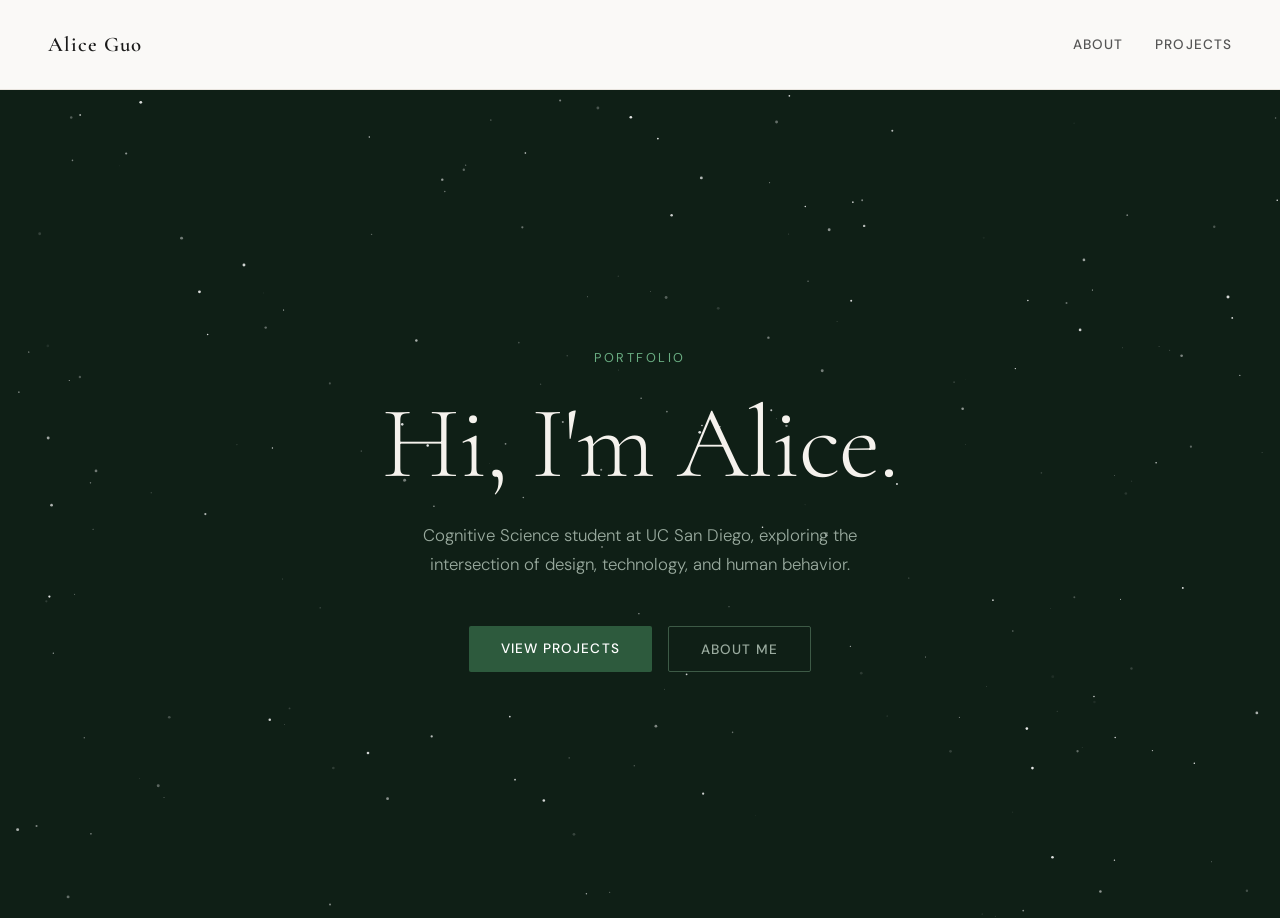
==== commit ecf98734: "Updates" ====
--- a/index.html
+++ b/index.html
@@ -1,32 +1,25 @@
-<!DOCTYPE html><html lang="en" class="geist_a71539c9-module__T19VSG__variable geist_mono_8d43a2aa-module__8Li5zG__variable h-full antialiased"><head><meta charSet="utf-8"/><meta name="viewport" content="width=device-width, initial-scale=1"/><link rel="preload" href="/my-portfolio/_next/static/media/797e433ab948586e-s.p.0.q-h669a_dqa.woff2" as="font" crossorigin="" type="font/woff2"/><link rel="preload" href="/my-portfolio/_next/static/media/caa3a2e1cccd8315-s.p.16t1db8_9y2o~.woff2" as="font" crossorigin="" type="font/woff2"/><link rel="stylesheet" href="/my-portfolio/_next/static/chunks/0~lnp8-z_.x5b.css" data-precedence="next"/><link rel="preload" as="script" fetchPriority="low" href="/my-portfolio/_next/static/chunks/15xrurgzs99gv.js"/><script src="/my-portfolio/_next/static/chunks/0dgq26a5_oy.a.js" async=""></script><script src="/my-portfolio/_next/static/chunks/0n~dq4kpx9xxx.js" async=""></script><script src="/my-portfolio/_next/static/chunks/0mx74yf5.c84l.js" async=""></script><script src="/my-portfolio/_next/static/chunks/turbopack-0y.yq9k_~p~tx.js" async=""></script><script src="/my-portfolio/_next/static/chunks/01xlw8hd842-c.js" async=""></script><script src="/my-portfolio/_next/static/chunks/0d3shmwh5_nmn.js" async=""></script><script src="/my-portfolio/_next/static/chunks/0ka051yepewro.js" async=""></script><meta name="next-size-adjust" content=""/><title>Create Next App</title><meta name="description" content="Generated by create next app"/><link rel="icon" href="/my-portfolio/favicon.ico?favicon.0x3dzn~oxb6tn.ico" sizes="256x256" type="image/x-icon"/><script src="/my-portfolio/_next/static/chunks/03~yq9q893hmn.js" noModule=""></script></head><body class="min-h-full flex flex-col"><div hidden=""><!--$--><!--/$--></div><main class="min-h-screen bg-white text-gray-800"><div class="relative w-full h-64 bg-black overflow-hidden flex items-center justify-center"><canvas id="starfield" class="absolute inset-0 w-full h-full"></canvas><div class="relative z-10 text-center"><h1 class="text-4xl font-bold text-white mb-2">Hi, I&#x27;m Alice 👋</h1><p class="text-gray-300 text-lg">COGS student at UC San Diego</p></div><script>
+<!DOCTYPE html><html lang="en"><head><meta charSet="utf-8"/><meta name="viewport" content="width=device-width, initial-scale=1"/><link rel="stylesheet" href="/my-portfolio/_next/static/chunks/12yfvl2roq~hc.css" data-precedence="next"/><link rel="preload" as="script" fetchPriority="low" href="/my-portfolio/_next/static/chunks/15xrurgzs99gv.js"/><script src="/my-portfolio/_next/static/chunks/0dgq26a5_oy.a.js" async=""></script><script src="/my-portfolio/_next/static/chunks/0n~dq4kpx9xxx.js" async=""></script><script src="/my-portfolio/_next/static/chunks/0mx74yf5.c84l.js" async=""></script><script src="/my-portfolio/_next/static/chunks/turbopack-0y.yq9k_~p~tx.js" async=""></script><script src="/my-portfolio/_next/static/chunks/01xlw8hd842-c.js" async=""></script><script src="/my-portfolio/_next/static/chunks/0d3shmwh5_nmn.js" async=""></script><script src="/my-portfolio/_next/static/chunks/0mka_5e2k9uen.js" async=""></script><link rel="preload" href="https://fonts.googleapis.com/css2?family=Cormorant+Garamond:ital,wght@0,300;0,400;0,600;1,300;1,400&amp;family=DM+Sans:wght@300;400;500&amp;display=swap" as="style"/><link rel="preconnect" href="https://fonts.googleapis.com"/><link rel="preconnect" href="https://fonts.gstatic.com" crossorigin="anonymous"/><title>Alice Guo</title><meta name="description" content="Portfolio"/><link rel="icon" href="/my-portfolio/favicon.ico?favicon.0x3dzn~oxb6tn.ico" sizes="256x256" type="image/x-icon"/><link href="https://fonts.googleapis.com/css2?family=Cormorant+Garamond:ital,wght@0,300;0,400;0,600;1,300;1,400&amp;family=DM+Sans:wght@300;400;500&amp;display=swap" rel="stylesheet"/><script src="/my-portfolio/_next/static/chunks/03~yq9q893hmn.js" noModule=""></script></head><body style="margin:0;background:#faf9f7;font-family:&#x27;DM Sans&#x27;, sans-serif"><div hidden=""><!--$--><!--/$--></div><main style="min-height:100vh;background:#faf9f7;color:#1a1a1a"><nav style="display:flex;justify-content:space-between;align-items:center;padding:2rem 3rem;border-bottom:1px solid #e8e4de"><span style="font-family:&#x27;Cormorant Garamond&#x27;, serif;font-size:1.3rem;font-weight:600;letter-spacing:0.05em">Alice Guo</span><div style="display:flex;gap:2rem"><a style="font-size:0.85rem;letter-spacing:0.08em;text-transform:uppercase;color:#555;text-decoration:none;font-weight:500;transition:color 0.2s" href="/my-portfolio/about">About</a><a style="font-size:0.85rem;letter-spacing:0.08em;text-transform:uppercase;color:#555;text-decoration:none;font-weight:500;transition:color 0.2s" href="/my-portfolio/projects">Projects</a></div></nav><div style="position:relative;width:100%;height:92vh;background:#0f1f16;overflow:hidden;display:flex;align-items:center;justify-content:center"><canvas id="starfield" style="position:absolute;inset:0;width:100%;height:100%"></canvas><div style="position:relative;z-index:10;text-align:center;padding:0 2rem"><p style="font-family:&#x27;DM Sans&#x27;, sans-serif;font-size:0.8rem;letter-spacing:0.2em;text-transform:uppercase;color:#6aad82;margin-bottom:1.5rem">Portfolio</p><h1 style="font-family:&#x27;Cormorant Garamond&#x27;, serif;font-size:clamp(3.5rem, 8vw, 7rem);font-weight:300;color:#f5f2ed;line-height:1.05;margin:0 0 1.5rem;letter-spacing:-0.01em">Hi, I&#x27;m Alice.</h1><p style="font-family:&#x27;DM Sans&#x27;, sans-serif;font-size:1.05rem;color:#9aab9f;max-width:480px;margin:0 auto 3rem;line-height:1.7;font-weight:300">Cognitive Science student at UC San Diego, exploring the intersection of design, technology, and human behavior.</p><div style="display:flex;gap:1rem;justify-content:center;flex-wrap:wrap"><a style="background:#2d5a3d;color:#fff;padding:0.85rem 2rem;border-radius:2px;text-decoration:none;font-size:0.85rem;letter-spacing:0.08em;text-transform:uppercase;font-weight:500;transition:background 0.2s" href="/my-portfolio/projects">View Projects</a><a style="border:1px solid #3d5a46;color:#9aab9f;padding:0.85rem 2rem;border-radius:2px;text-decoration:none;font-size:0.85rem;letter-spacing:0.08em;text-transform:uppercase;font-weight:500" href="/my-portfolio/about">About Me</a></div></div><script>
           const canvas = document.getElementById('starfield');
           const ctx = canvas.getContext('2d');
           canvas.width = canvas.offsetWidth;
           canvas.height = canvas.offsetHeight;
-          const stars = Array.from({ length: 150 }, () => ({
-            x: Math.random() * canvas.width,
-            y: Math.random() * canvas.height,
-            r: Math.random() * 1.5 + 0.5,
-            dx: (Math.random() - 0.5) * 0.3,
-            dy: (Math.random() - 0.5) * 0.3,
-            opacity: Math.random()
+          const stars = Array.from({ length: 200 }, () => ({
+            x: Math.random() * canvas.width, y: Math.random() * canvas.height,
+            r: Math.random() * 1.2 + 0.3, dx: (Math.random() - 0.5) * 0.2,
+            dy: (Math.random() - 0.5) * 0.2, opacity: Math.random()
           }));
           function draw() {
             ctx.clearRect(0, 0, canvas.width, canvas.height);
             stars.forEach(s => {
-              ctx.beginPath();
-              ctx.arc(s.x, s.y, s.r, 0, Math.PI * 2);
-              ctx.fillStyle = `rgba(255,255,255,${s.opacity})`;
-              ctx.fill();
+              ctx.beginPath(); ctx.arc(s.x, s.y, s.r, 0, Math.PI * 2);
+              ctx.fillStyle = `rgba(255,255,255,${s.opacity})`; ctx.fill();
               s.x += s.dx; s.y += s.dy;
-              s.opacity += (Math.random() - 0.5) * 0.05;
-              s.opacity = Math.max(0.1, Math.min(1, s.opacity));
-              if (s.x < 0) s.x = canvas.width;
-              if (s.x > canvas.width) s.x = 0;
-              if (s.y < 0) s.y = canvas.height;
-              if (s.y > canvas.height) s.y = 0;
+              s.opacity += (Math.random() - 0.5) * 0.03;
+              s.opacity = Math.max(0.05, Math.min(0.9, s.opacity));
+              if (s.x < 0) s.x = canvas.width; if (s.x > canvas.width) s.x = 0;
+              if (s.y < 0) s.y = canvas.height; if (s.y > canvas.height) s.y = 0;
             });
             requestAnimationFrame(draw);
           }
           draw();
-        </script></div><div class="px-8 py-16 max-w-2xl mx-auto"><p class="text-gray-700 leading-relaxed mb-10">Welcome to my portfolio! I&#x27;m interested in design, technology, and how people interact with the world around them.</p><a class="bg-black text-white px-6 py-3 rounded-full text-sm hover:bg-gray-800 transition" href="/my-portfolio/about">Learn more about me →</a></div></main><!--$--><!--/$--><script src="/my-portfolio/_next/static/chunks/15xrurgzs99gv.js" id="_R_" async=""></script><script>(self.__next_f=self.__next_f||[]).push([0])</script><script>self.__next_f.push([1,"1:\"$Sreact.fragment\"\n2:I[39756,[\"/my-portfolio/_next/static/chunks/01xlw8hd842-c.js\",\"/my-portfolio/_next/static/chunks/0d3shmwh5_nmn.js\"],\"default\"]\n3:I[37457,[\"/my-portfolio/_next/static/chunks/01xlw8hd842-c.js\",\"/my-portfolio/_next/static/chunks/0d3shmwh5_nmn.js\"],\"default\"]\n9:I[68027,[\"/my-portfolio/_next/static/chunks/01xlw8hd842-c.js\",\"/my-portfolio/_next/static/chunks/0d3shmwh5_nmn.js\"],\"default\",1]\n:HL[\"/my-portfolio/_next/static/chunks/0~lnp8-z_.x5b.css\",\"style\"]\n:HL[\"/my-portfolio/_next/static/media/797e433ab948586e-s.p.0.q-h669a_dqa.woff2\",\"font\",{\"crossOrigin\":\"\",\"type\":\"font/woff2\"}]\n:HL[\"/my-portfolio/_next/static/media/caa3a2e1cccd8315-s.p.16t1db8_9y2o~.woff2\",\"font\",{\"crossOrigin\":\"\",\"type\":\"font/woff2\"}]\n4:T502,\n          const canvas = document.getElementById('starfield');\n          const ctx = canvas.getContext('2d');\n          canvas.width = canvas.offsetWidth;\n          canvas.height = canvas.offsetHeight;\n          const stars = Array.from({ length: 150 }, () =\u003e ({\n            x: Math.random() * canvas.width,\n            y: Math.random() * canvas.height,\n            r: Math.random() * 1.5 + 0.5,\n            dx: (Math.random() - 0.5) * 0.3,\n            dy: (Math.random() - 0.5) * 0.3,\n            opacity: Math.random()\n          }));\n          function draw() {\n            ctx.clearRect(0, 0, canvas.width, canvas.height);\n            stars.forEach(s =\u003e {\n              ctx.beginPath();\n              ctx.arc(s.x, s.y, s.r, 0, Math.PI * 2);\n              ctx.fillStyle = `rgba(255,255,255,${s.opacity})`;\n              ctx.fill();\n              s.x += s.dx; s.y += s.dy;\n              s.opacity += (Math.random() - 0.5) * 0.05;\n              s.opacity = Math.max(0.1, Math.min(1, s.opacity));\n              if (s.x \u003c 0) s.x = canvas.width;\n              if (s.x \u003e canvas.width) s.x = 0;\n              if (s.y \u003c 0) s.y = canvas.height;\n              if (s.y \u003e canvas.height) s.y = 0;\n            });\n            requestAnimationFrame(draw);\n          }\n          draw();\n        "])</script><script>self.__next_f.push([1,"0:{\"P\":null,\"c\":[\"\",\"\"],\"q\":\"\",\"i\":false,\"f\":[[[\"\",{\"children\":[\"__PAGE__\",{}]},\"$undefined\",\"$undefined\",16],[[\"$\",\"$1\",\"c\",{\"children\":[[[\"$\",\"link\",\"0\",{\"rel\":\"stylesheet\",\"href\":\"/my-portfolio/_next/static/chunks/0~lnp8-z_.x5b.css\",\"precedence\":\"next\",\"crossOrigin\":\"$undefined\",\"nonce\":\"$undefined\"}],[\"$\",\"script\",\"script-0\",{\"src\":\"/my-portfolio/_next/static/chunks/01xlw8hd842-c.js\",\"async\":true,\"nonce\":\"$undefined\"}],[\"$\",\"script\",\"script-1\",{\"src\":\"/my-portfolio/_next/static/chunks/0d3shmwh5_nmn.js\",\"async\":true,\"nonce\":\"$undefined\"}]],[\"$\",\"html\",null,{\"lang\":\"en\",\"className\":\"geist_a71539c9-module__T19VSG__variable geist_mono_8d43a2aa-module__8Li5zG__variable h-full antialiased\",\"children\":[\"$\",\"body\",null,{\"className\":\"min-h-full flex flex-col\",\"children\":[\"$\",\"$L2\",null,{\"parallelRouterKey\":\"children\",\"error\":\"$undefined\",\"errorStyles\":\"$undefined\",\"errorScripts\":\"$undefined\",\"template\":[\"$\",\"$L3\",null,{}],\"templateStyles\":\"$undefined\",\"templateScripts\":\"$undefined\",\"notFound\":[[[\"$\",\"title\",null,{\"children\":\"404: This page could not be found.\"}],[\"$\",\"div\",null,{\"style\":{\"fontFamily\":\"system-ui,\\\"Segoe UI\\\",Roboto,Helvetica,Arial,sans-serif,\\\"Apple Color Emoji\\\",\\\"Segoe UI Emoji\\\"\",\"height\":\"100vh\",\"textAlign\":\"center\",\"display\":\"flex\",\"flexDirection\":\"column\",\"alignItems\":\"center\",\"justifyContent\":\"center\"},\"children\":[\"$\",\"div\",null,{\"children\":[[\"$\",\"style\",null,{\"dangerouslySetInnerHTML\":{\"__html\":\"body{color:#000;background:#fff;margin:0}.next-error-h1{border-right:1px solid rgba(0,0,0,.3)}@media (prefers-color-scheme:dark){body{color:#fff;background:#000}.next-error-h1{border-right:1px solid rgba(255,255,255,.3)}}\"}}],[\"$\",\"h1\",null,{\"className\":\"next-error-h1\",\"style\":{\"display\":\"inline-block\",\"margin\":\"0 20px 0 0\",\"padding\":\"0 23px 0 0\",\"fontSize\":24,\"fontWeight\":500,\"verticalAlign\":\"top\",\"lineHeight\":\"49px\"},\"children\":404}],[\"$\",\"div\",null,{\"style\":{\"display\":\"inline-block\"},\"children\":[\"$\",\"h2\",null,{\"style\":{\"fontSize\":14,\"fontWeight\":400,\"lineHeight\":\"49px\",\"margin\":0},\"children\":\"This page could not be found.\"}]}]]}]}]],[]],\"forbidden\":\"$undefined\",\"unauthorized\":\"$undefined\"}]}]}]]}],{\"children\":[[\"$\",\"$1\",\"c\",{\"children\":[[\"$\",\"main\",null,{\"className\":\"min-h-screen bg-white text-gray-800\",\"children\":[[\"$\",\"div\",null,{\"className\":\"relative w-full h-64 bg-black overflow-hidden flex items-center justify-center\",\"children\":[[\"$\",\"canvas\",null,{\"id\":\"starfield\",\"className\":\"absolute inset-0 w-full h-full\"}],[\"$\",\"div\",null,{\"className\":\"relative z-10 text-center\",\"children\":[[\"$\",\"h1\",null,{\"className\":\"text-4xl font-bold text-white mb-2\",\"children\":\"Hi, I'm Alice 👋\"}],[\"$\",\"p\",null,{\"className\":\"text-gray-300 text-lg\",\"children\":\"COGS student at UC San Diego\"}]]}],[\"$\",\"script\",null,{\"dangerouslySetInnerHTML\":{\"__html\":\"$4\"}}]]}],\"$L5\"]}],[\"$L6\"],\"$L7\"]}],{},null,false,null]},null,false,null],\"$L8\",false]],\"m\":\"$undefined\",\"G\":[\"$9\",[\"$La\"]],\"S\":true,\"h\":null,\"s\":\"$undefined\",\"l\":\"$undefined\",\"p\":\"$undefined\",\"d\":\"$undefined\",\"b\":\"5BVm4U4WuL3BGsmVagPE9\"}\n"])</script><script>self.__next_f.push([1,"b:I[22016,[\"/my-portfolio/_next/static/chunks/01xlw8hd842-c.js\",\"/my-portfolio/_next/static/chunks/0d3shmwh5_nmn.js\",\"/my-portfolio/_next/static/chunks/0ka051yepewro.js\"],\"\"]\nc:I[97367,[\"/my-portfolio/_next/static/chunks/01xlw8hd842-c.js\",\"/my-portfolio/_next/static/chunks/0d3shmwh5_nmn.js\"],\"OutletBoundary\"]\nd:\"$Sreact.suspense\"\nf:I[97367,[\"/my-portfolio/_next/static/chunks/01xlw8hd842-c.js\",\"/my-portfolio/_next/static/chunks/0d3shmwh5_nmn.js\"],\"ViewportBoundary\"]\n11:I[97367,[\"/my-portfolio/_next/static/chunks/01xlw8hd842-c.js\",\"/my-portfolio/_next/static/chunks/0d3shmwh5_nmn.js\"],\"MetadataBoundary\"]\n5:[\"$\",\"div\",null,{\"className\":\"px-8 py-16 max-w-2xl mx-auto\",\"children\":[[\"$\",\"p\",null,{\"className\":\"text-gray-700 leading-relaxed mb-10\",\"children\":\"Welcome to my portfolio! I'm interested in design, technology, and how people interact with the world around them.\"}],[\"$\",\"$Lb\",null,{\"href\":\"/about\",\"className\":\"bg-black text-white px-6 py-3 rounded-full text-sm hover:bg-gray-800 transition\",\"children\":\"Learn more about me →\"}]]}]\n6:[\"$\",\"script\",\"script-0\",{\"src\":\"/my-portfolio/_next/static/chunks/0ka051yepewro.js\",\"async\":true,\"nonce\":\"$undefined\"}]\n7:[\"$\",\"$Lc\",null,{\"children\":[\"$\",\"$d\",null,{\"name\":\"Next.MetadataOutlet\",\"children\":\"$@e\"}]}]\n8:[\"$\",\"$1\",\"h\",{\"children\":[null,[\"$\",\"$Lf\",null,{\"children\":\"$L10\"}],[\"$\",\"div\",null,{\"hidden\":true,\"children\":[\"$\",\"$L11\",null,{\"children\":[\"$\",\"$d\",null,{\"name\":\"Next.Metadata\",\"children\":\"$L12\"}]}]}],[\"$\",\"meta\",null,{\"name\":\"next-size-adjust\",\"content\":\"\"}]]}]\na:[\"$\",\"link\",\"0\",{\"rel\":\"stylesheet\",\"href\":\"/my-portfolio/_next/static/chunks/0~lnp8-z_.x5b.css\",\"precedence\":\"next\",\"crossOrigin\":\"$undefined\",\"nonce\":\"$undefined\"}]\n"])</script><script>self.__next_f.push([1,"10:[[\"$\",\"meta\",\"0\",{\"charSet\":\"utf-8\"}],[\"$\",\"meta\",\"1\",{\"name\":\"viewport\",\"content\":\"width=device-width, initial-scale=1\"}]]\n"])</script><script>self.__next_f.push([1,"13:I[27201,[\"/my-portfolio/_next/static/chunks/01xlw8hd842-c.js\",\"/my-portfolio/_next/static/chunks/0d3shmwh5_nmn.js\"],\"IconMark\"]\ne:null\n12:[[\"$\",\"title\",\"0\",{\"children\":\"Create Next App\"}],[\"$\",\"meta\",\"1\",{\"name\":\"description\",\"content\":\"Generated by create next app\"}],[\"$\",\"link\",\"2\",{\"rel\":\"icon\",\"href\":\"/my-portfolio/favicon.ico?favicon.0x3dzn~oxb6tn.ico\",\"sizes\":\"256x256\",\"type\":\"image/x-icon\"}],[\"$\",\"$L13\",\"3\",{}]]\n"])</script></body></html>+        </script></div></main><!--$--><!--/$--><script src="/my-portfolio/_next/static/chunks/15xrurgzs99gv.js" id="_R_" async=""></script><script>(self.__next_f=self.__next_f||[]).push([0])</script><script>self.__next_f.push([1,"1:\"$Sreact.fragment\"\n2:I[39756,[\"/my-portfolio/_next/static/chunks/01xlw8hd842-c.js\",\"/my-portfolio/_next/static/chunks/0d3shmwh5_nmn.js\"],\"default\"]\n3:I[37457,[\"/my-portfolio/_next/static/chunks/01xlw8hd842-c.js\",\"/my-portfolio/_next/static/chunks/0d3shmwh5_nmn.js\"],\"default\"]\n4:I[47257,[\"/my-portfolio/_next/static/chunks/01xlw8hd842-c.js\",\"/my-portfolio/_next/static/chunks/0d3shmwh5_nmn.js\"],\"ClientPageRoot\"]\n5:I[31713,[\"/my-portfolio/_next/static/chunks/01xlw8hd842-c.js\",\"/my-portfolio/_next/static/chunks/0d3shmwh5_nmn.js\",\"/my-portfolio/_next/static/chunks/0mka_5e2k9uen.js\"],\"default\"]\n8:I[97367,[\"/my-portfolio/_next/static/chunks/01xlw8hd842-c.js\",\"/my-portfolio/_next/static/chunks/0d3shmwh5_nmn.js\"],\"OutletBoundary\"]\n9:\"$Sreact.suspense\"\nb:I[97367,[\"/my-portfolio/_next/static/chunks/01xlw8hd842-c.js\",\"/my-portfolio/_next/static/chunks/0d3shmwh5_nmn.js\"],\"ViewportBoundary\"]\nd:I[97367,[\"/my-portfolio/_next/static/chunks/01xlw8hd842-c.js\",\"/my-portfolio/_next/static/chunks/0d3shmwh5_nmn.js\"],\"MetadataBoundary\"]\nf:I[68027,[\"/my-portfolio/_next/static/chunks/01xlw8hd842-c.js\",\"/my-portfolio/_next/static/chunks/0d3shmwh5_nmn.js\"],\"default\",1]\n:HL[\"/my-portfolio/_next/static/chunks/12yfvl2roq~hc.css\",\"style\"]\n:HL[\"https://fonts.googleapis.com/css2?family=Cormorant+Garamond:ital,wght@0,300;0,400;0,600;1,300;1,400\u0026family=DM+Sans:wght@300;400;500\u0026display=swap\",\"style\"]\n"])</script><script>self.__next_f.push([1,"0:{\"P\":null,\"c\":[\"\",\"\"],\"q\":\"\",\"i\":false,\"f\":[[[\"\",{\"children\":[\"__PAGE__\",{}]},\"$undefined\",\"$undefined\",16],[[\"$\",\"$1\",\"c\",{\"children\":[[[\"$\",\"link\",\"0\",{\"rel\":\"stylesheet\",\"href\":\"/my-portfolio/_next/static/chunks/12yfvl2roq~hc.css\",\"precedence\":\"next\",\"crossOrigin\":\"$undefined\",\"nonce\":\"$undefined\"}],[\"$\",\"script\",\"script-0\",{\"src\":\"/my-portfolio/_next/static/chunks/01xlw8hd842-c.js\",\"async\":true,\"nonce\":\"$undefined\"}],[\"$\",\"script\",\"script-1\",{\"src\":\"/my-portfolio/_next/static/chunks/0d3shmwh5_nmn.js\",\"async\":true,\"nonce\":\"$undefined\"}]],[\"$\",\"html\",null,{\"lang\":\"en\",\"children\":[[\"$\",\"head\",null,{\"children\":[[\"$\",\"link\",null,{\"rel\":\"preconnect\",\"href\":\"https://fonts.googleapis.com\"}],[\"$\",\"link\",null,{\"rel\":\"preconnect\",\"href\":\"https://fonts.gstatic.com\",\"crossOrigin\":\"anonymous\"}],[\"$\",\"link\",null,{\"href\":\"https://fonts.googleapis.com/css2?family=Cormorant+Garamond:ital,wght@0,300;0,400;0,600;1,300;1,400\u0026family=DM+Sans:wght@300;400;500\u0026display=swap\",\"rel\":\"stylesheet\"}]]}],[\"$\",\"body\",null,{\"style\":{\"margin\":0,\"background\":\"#faf9f7\",\"fontFamily\":\"'DM Sans', sans-serif\"},\"children\":[\"$\",\"$L2\",null,{\"parallelRouterKey\":\"children\",\"error\":\"$undefined\",\"errorStyles\":\"$undefined\",\"errorScripts\":\"$undefined\",\"template\":[\"$\",\"$L3\",null,{}],\"templateStyles\":\"$undefined\",\"templateScripts\":\"$undefined\",\"notFound\":[[[\"$\",\"title\",null,{\"children\":\"404: This page could not be found.\"}],[\"$\",\"div\",null,{\"style\":{\"fontFamily\":\"system-ui,\\\"Segoe UI\\\",Roboto,Helvetica,Arial,sans-serif,\\\"Apple Color Emoji\\\",\\\"Segoe UI Emoji\\\"\",\"height\":\"100vh\",\"textAlign\":\"center\",\"display\":\"flex\",\"flexDirection\":\"column\",\"alignItems\":\"center\",\"justifyContent\":\"center\"},\"children\":[\"$\",\"div\",null,{\"children\":[[\"$\",\"style\",null,{\"dangerouslySetInnerHTML\":{\"__html\":\"body{color:#000;background:#fff;margin:0}.next-error-h1{border-right:1px solid rgba(0,0,0,.3)}@media (prefers-color-scheme:dark){body{color:#fff;background:#000}.next-error-h1{border-right:1px solid rgba(255,255,255,.3)}}\"}}],[\"$\",\"h1\",null,{\"className\":\"next-error-h1\",\"style\":{\"display\":\"inline-block\",\"margin\":\"0 20px 0 0\",\"padding\":\"0 23px 0 0\",\"fontSize\":24,\"fontWeight\":500,\"verticalAlign\":\"top\",\"lineHeight\":\"49px\"},\"children\":404}],[\"$\",\"div\",null,{\"style\":{\"display\":\"inline-block\"},\"children\":[\"$\",\"h2\",null,{\"style\":{\"fontSize\":14,\"fontWeight\":400,\"lineHeight\":\"49px\",\"margin\":0},\"children\":\"This page could not be found.\"}]}]]}]}]],[]],\"forbidden\":\"$undefined\",\"unauthorized\":\"$undefined\"}]}]]}]]}],{\"children\":[[\"$\",\"$1\",\"c\",{\"children\":[[\"$\",\"$L4\",null,{\"Component\":\"$5\",\"serverProvidedParams\":{\"searchParams\":{},\"params\":{},\"promises\":[\"$@6\",\"$@7\"]}}],[[\"$\",\"script\",\"script-0\",{\"src\":\"/my-portfolio/_next/static/chunks/0mka_5e2k9uen.js\",\"async\":true,\"nonce\":\"$undefined\"}]],[\"$\",\"$L8\",null,{\"children\":[\"$\",\"$9\",null,{\"name\":\"Next.MetadataOutlet\",\"children\":\"$@a\"}]}]]}],{},null,false,null]},null,false,null],[\"$\",\"$1\",\"h\",{\"children\":[null,[\"$\",\"$Lb\",null,{\"children\":\"$Lc\"}],[\"$\",\"div\",null,{\"hidden\":true,\"children\":[\"$\",\"$Ld\",null,{\"children\":[\"$\",\"$9\",null,{\"name\":\"Next.Metadata\",\"children\":\"$Le\"}]}]}],null]}],false]],\"m\":\"$undefined\",\"G\":[\"$f\",[[\"$\",\"link\",\"0\",{\"rel\":\"stylesheet\",\"href\":\"/my-portfolio/_next/static/chunks/12yfvl2roq~hc.css\",\"precedence\":\"next\",\"crossOrigin\":\"$undefined\",\"nonce\":\"$undefined\"}]]],\"S\":true,\"h\":null,\"s\":\"$undefined\",\"l\":\"$undefined\",\"p\":\"$undefined\",\"d\":\"$undefined\",\"b\":\"jdiMexa7CuRhmfx5e27fB\"}\n"])</script><script>self.__next_f.push([1,"6:{}\n7:\"$0:f:0:1:1:children:0:props:children:0:props:serverProvidedParams:params\"\n"])</script><script>self.__next_f.push([1,"c:[[\"$\",\"meta\",\"0\",{\"charSet\":\"utf-8\"}],[\"$\",\"meta\",\"1\",{\"name\":\"viewport\",\"content\":\"width=device-width, initial-scale=1\"}]]\n"])</script><script>self.__next_f.push([1,"10:I[27201,[\"/my-portfolio/_next/static/chunks/01xlw8hd842-c.js\",\"/my-portfolio/_next/static/chunks/0d3shmwh5_nmn.js\"],\"IconMark\"]\na:null\ne:[[\"$\",\"title\",\"0\",{\"children\":\"Alice Guo\"}],[\"$\",\"meta\",\"1\",{\"name\":\"description\",\"content\":\"Portfolio\"}],[\"$\",\"link\",\"2\",{\"rel\":\"icon\",\"href\":\"/my-portfolio/favicon.ico?favicon.0x3dzn~oxb6tn.ico\",\"sizes\":\"256x256\",\"type\":\"image/x-icon\"}],[\"$\",\"$L10\",\"3\",{}]]\n"])</script></body></html>
